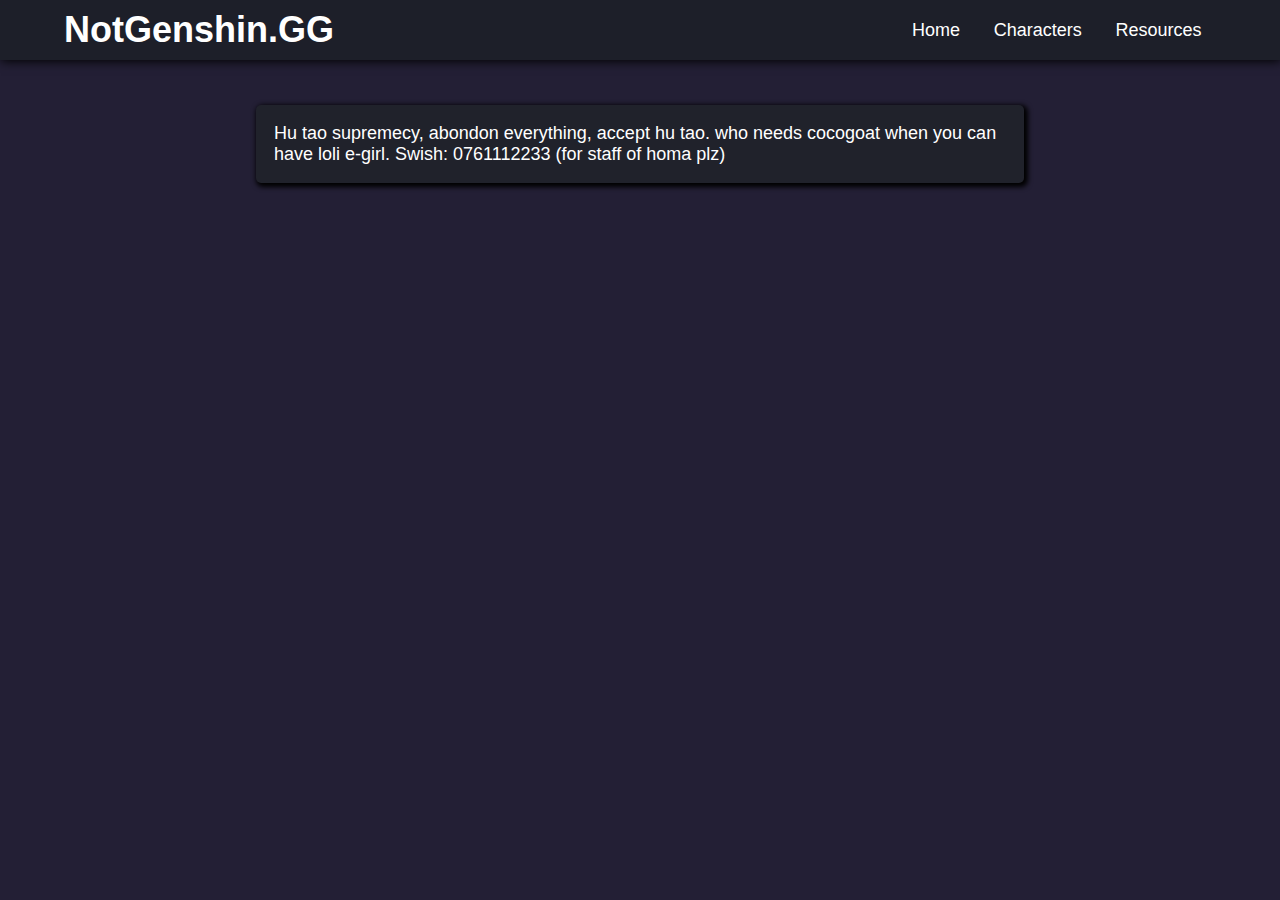
==== index.html @ 815a6726 "added character element to character card using javaScript" ====
<!DOCTYPE html>
<html lang="en">
  <head>
    <meta charset="UTF-8" />
    <meta http-equiv="X-UA-Compatible" content="IE=edge" />
    <link rel="stylesheet" href="style.css" />
    <script defer src="js/main.js"></script>
    <meta name="viewport" content="width=device-width, initial-scale=1.0" />
    <title>NotGenshinGG</title>
  </head>
  <body>
    <header class="myHeader">
      <h1><a href="index.html">NotGenshin.GG</a></h1>
      <nav>
        <ul class="navlist">
          <li>
            <a href="index.html">Home</a>
          </li>
          <li>
            <a href="#">Characters</a>
          </li>
          <li>
            <a href="resources.html">Resources</a>
          </li>
        </ul>
      </nav>
    </header>
    <main>
      <p class="textP">
        Hu tao supremecy, abondon everything, accept hu tao. who needs cocogoat
        when you can have loli e-girl. Swish: 0761112233 (for staff of homa plz)
      </p>
      <div class="character_gallery">
        <!--populated by javascript-->
      </div>
    </main>
    <footer></footer>
  </body>
</html>
---- style.css ----
* {
  margin: 0;
  padding: 0;
  box-sizing: border-box;
}

:root {
  --myDarkerGrey: #231f35;
  --myDarkGrey: #1d1f29;
  --myTextBackground: #20222b;
}

html {
  font-family: Arial, Helvetica, sans-serif;
  font-size: 18px;
  color: white;
}

body {
  background-color: var(--myDarkerGrey);
}

main {
  display: grid;
  grid-template-columns: 5vw 15vw 1fr 15vw 5vw;
  grid-template-rows: auto;
}

header {
  background-color: var(--myDarkGrey);
  display: flex;
  justify-content: space-between;
  align-items: center;
  box-shadow: 1px 1px 10px black;
  padding: 0.5rem 5vw;
}

header h1 a {
  text-decoration: none;
  color: white;
}

.sticky {
  position: fixed;
  top: 0;
  width: 100%;
}

.navlist {
  list-style: none;
}

.navlist li {
  display: inline-block;
  padding: 0.2em 0.6em;
}

.navlist li a {
  text-decoration: none;
  padding: 0.2em;
  color: white;
}

.navlist li a:hover {
  color: rgb(177, 177, 177);
  border-bottom: 5px green solid;
}

.textP {
  grid-column: 3/4;
  margin: 5vh 0;
  background-color: var(--myTextBackground);
  border-radius: 5px;
  box-shadow: 2px 2px 5px 2px black;
  padding: 1em;
}

.character_gallery {
  grid-column: 3/4;
  display: flex;
  flex-wrap: wrap;
  justify-content: space-around;
  background-color: grey;
}

.character_card {
  margin: 0.8em;
  padding: 0.2em;
}

.character_name {
  text-align: center;
  font-size: 0.8rem;
}

.character_card p a {
  color: white;
  text-decoration: none;
  padding: 0.4em;
}

.gallery_img {
  width: 100px;
  background: var(--myDarkGrey);
}

.gallery_img img {
  width: 100%;
}
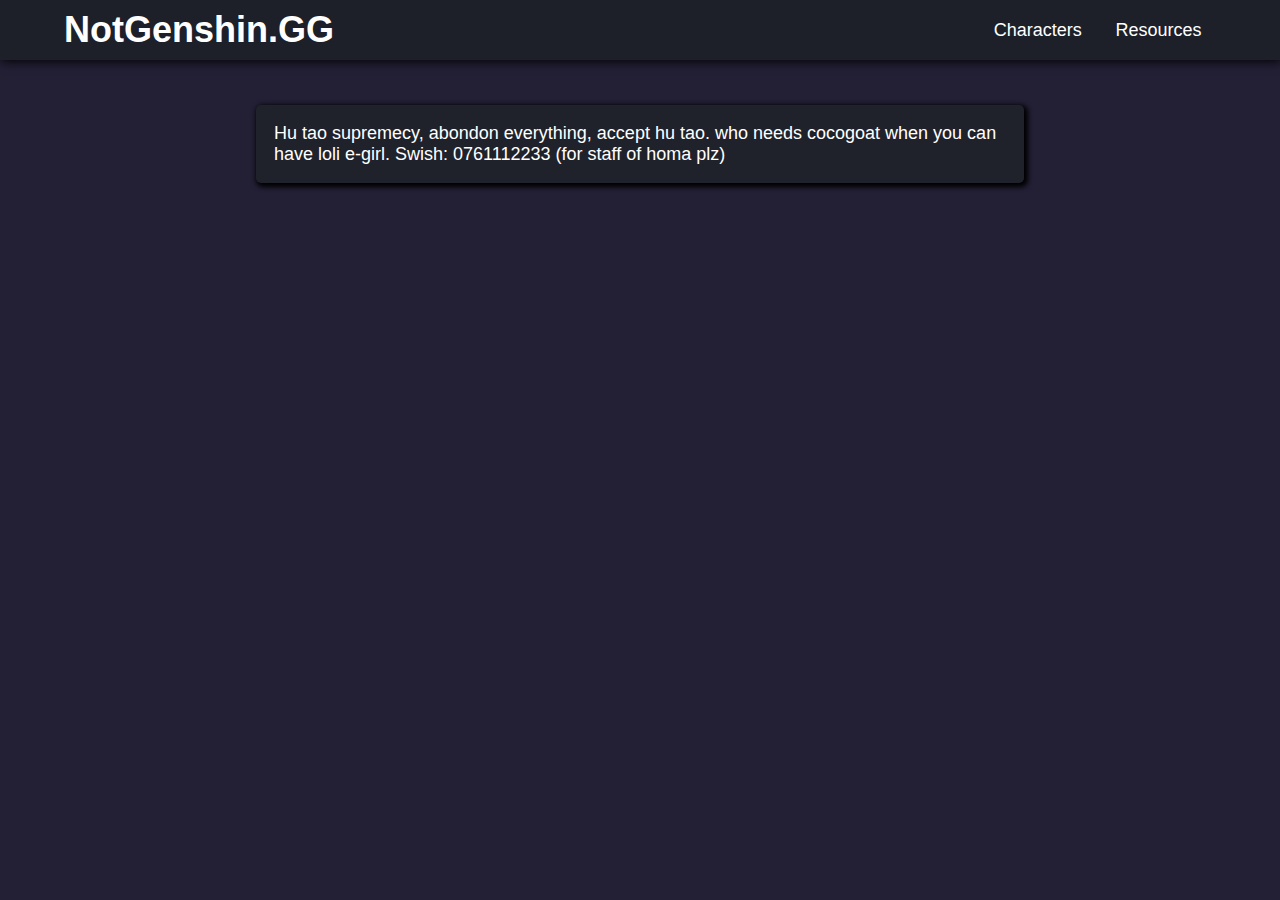
==== commit ba08e646: "changed nav and a.href for character cards" ====
--- a/index.html
+++ b/index.html
@@ -14,13 +14,10 @@
       <nav>
         <ul class="navlist">
           <li>
-            <a href="index.html">Home</a>
+            <a href="index.html">Characters</a>
           </li>
           <li>
-            <a href="#">Characters</a>
-          </li>
-          <li>
-            <a href="resources.html">Resources</a>
+            <a href="#">Resources</a>
           </li>
         </ul>
       </nav>
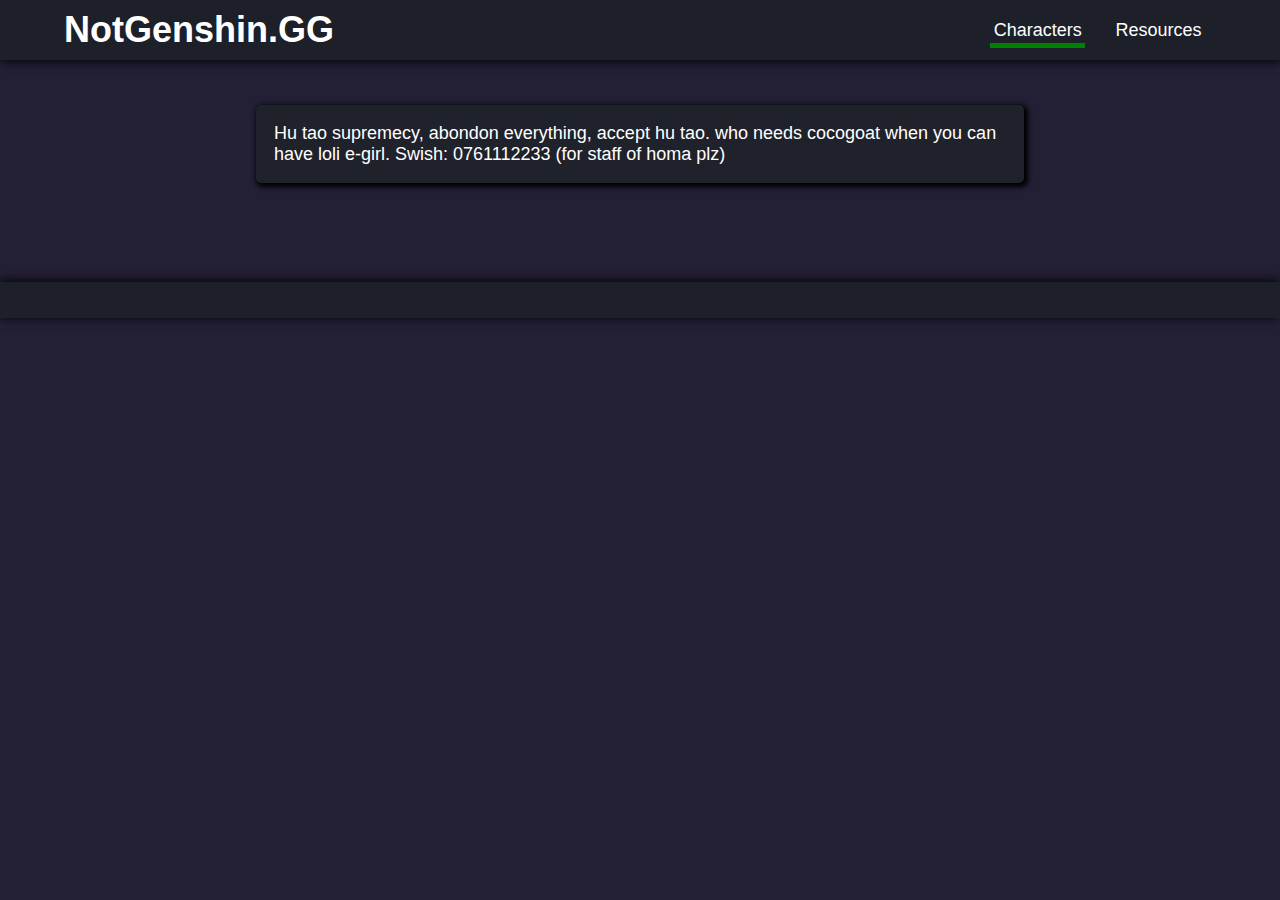
==== commit 0fea1e86: "added styling to footer and an indicator on which page you are on" ====
--- a/index.html
+++ b/index.html
@@ -13,7 +13,7 @@
       <h1><a href="index.html">NotGenshin.GG</a></h1>
       <nav>
         <ul class="navlist">
-          <li>
+          <li class="currentPage">
             <a href="index.html">Characters</a>
           </li>
           <li>
@@ -31,6 +31,7 @@
         <!--populated by javascript-->
       </div>
     </main>
-    <footer></footer>
+    <footer>
+    </footer>
   </body>
 </html>
--- a/style.css
+++ b/style.css
@@ -24,6 +24,14 @@
   display: grid;
   grid-template-columns: 5vw 15vw 1fr 15vw 5vw;
   grid-template-rows: auto;
+}
+
+footer{
+  padding: 1rem 0;
+  margin: 3rem 0 0 0;
+  box-shadow: -1px -1px 10px black;
+  background-color: var(--myDarkGrey);
+
 }
 
 header {
@@ -63,6 +71,10 @@
 
 .navlist li a:hover {
   color: rgb(177, 177, 177);
+  border-bottom: 5px green solid;
+}
+
+.currentPage a{
   border-bottom: 5px green solid;
 }
 
@@ -107,3 +119,13 @@
 .gallery_img img {
   width: 100%;
 }
+
+.wikiLayout{
+  display: grid;
+  grid-template-columns: 15vw 1fr 1fr 1fr 15vw;
+}
+
+.characterArticle {
+  grid-column: 2/3;
+  margin: 10vh 0;
+}
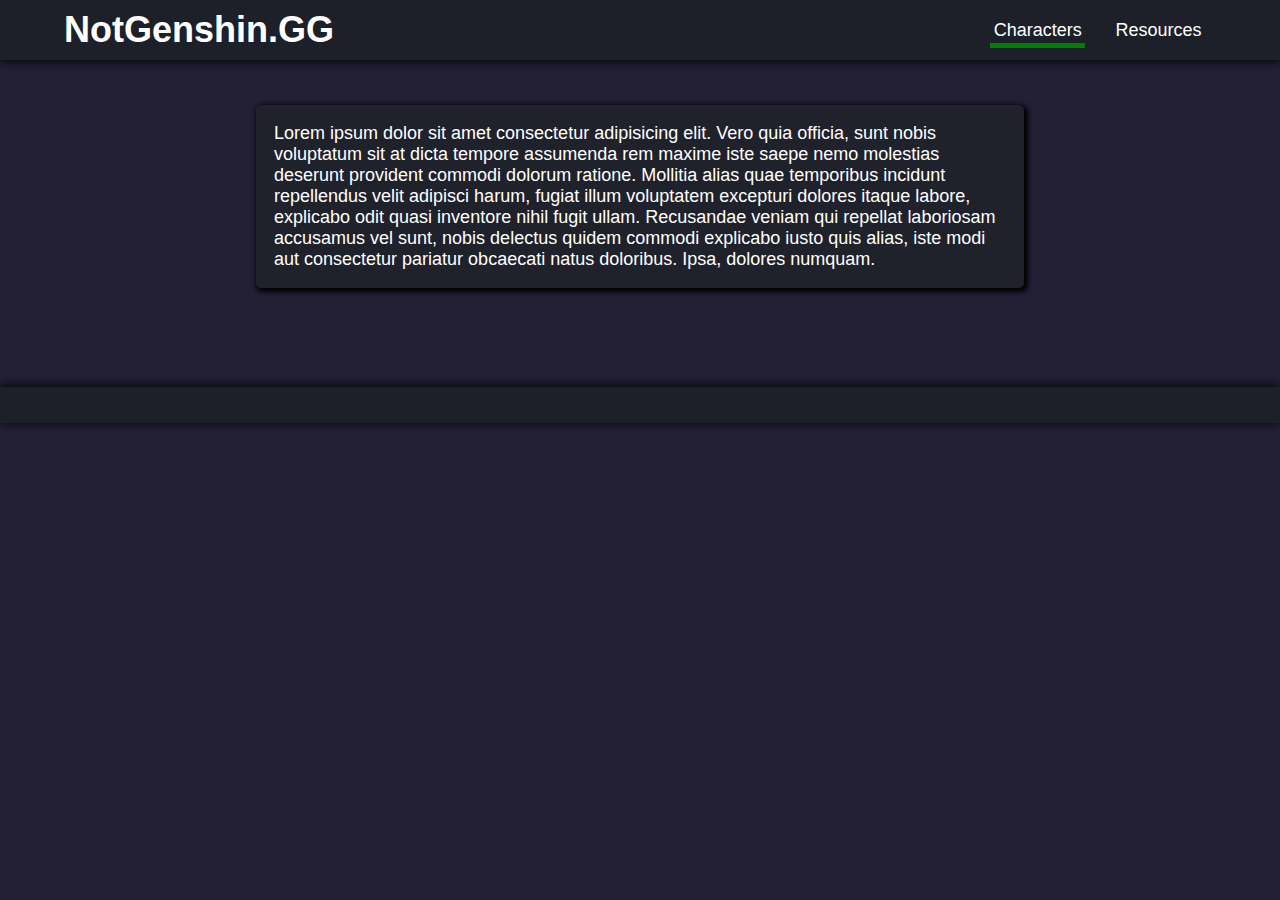
==== commit 127159f1: "fixed some issues with overlapping anchor tags, also vertically aligned text with images in characte" ====
--- a/index.html
+++ b/index.html
@@ -3,6 +3,10 @@
   <head>
     <meta charset="UTF-8" />
     <meta http-equiv="X-UA-Compatible" content="IE=edge" />
+    <meta
+      name="description"
+      content="Website created by Ahmed.S. Page made to display a gallery of character icons. Characters are from the game Genshin Impact."
+    />
     <link rel="stylesheet" href="style.css" />
     <script defer src="js/main.js"></script>
     <meta name="viewport" content="width=device-width, initial-scale=1.0" />
@@ -24,14 +28,20 @@
     </header>
     <main>
       <p class="textP">
-        Hu tao supremecy, abondon everything, accept hu tao. who needs cocogoat
-        when you can have loli e-girl. Swish: 0761112233 (for staff of homa plz)
+        Lorem ipsum dolor sit amet consectetur adipisicing elit. Vero quia
+        officia, sunt nobis voluptatum sit at dicta tempore assumenda rem maxime
+        iste saepe nemo molestias deserunt provident commodi dolorum ratione.
+        Mollitia alias quae temporibus incidunt repellendus velit adipisci
+        harum, fugiat illum voluptatem excepturi dolores itaque labore,
+        explicabo odit quasi inventore nihil fugit ullam. Recusandae veniam qui
+        repellat laboriosam accusamus vel sunt, nobis delectus quidem commodi
+        explicabo iusto quis alias, iste modi aut consectetur pariatur obcaecati
+        natus doloribus. Ipsa, dolores numquam.
       </p>
       <div class="character_gallery">
         <!--populated by javascript-->
       </div>
     </main>
-    <footer>
-    </footer>
+    <footer></footer>
   </body>
 </html>
--- a/style.css
+++ b/style.css
@@ -26,12 +26,11 @@
   grid-template-rows: auto;
 }
 
-footer{
+footer {
   padding: 1rem 0;
   margin: 3rem 0 0 0;
   box-shadow: -1px -1px 10px black;
   background-color: var(--myDarkGrey);
-
 }
 
 header {
@@ -48,12 +47,6 @@
   color: white;
 }
 
-.sticky {
-  position: fixed;
-  top: 0;
-  width: 100%;
-}
-
 .navlist {
   list-style: none;
 }
@@ -74,7 +67,7 @@
   border-bottom: 5px green solid;
 }
 
-.currentPage a{
+.currentPage a {
   border-bottom: 5px green solid;
 }
 
@@ -98,21 +91,19 @@
 .character_card {
   margin: 0.8em;
   padding: 0.2em;
-}
-
-.character_name {
-  text-align: center;
+  display: flex;
+  align-items: center;
+  flex-direction: column;
+}
+
+.character_card p {
+  color: white;
+  text-decoration: none;
   font-size: 0.8rem;
 }
 
-.character_card p a {
-  color: white;
-  text-decoration: none;
-  padding: 0.4em;
-}
-
 .gallery_img {
-  width: 100px;
+  width: 90px;
   background: var(--myDarkGrey);
 }
 
@@ -120,12 +111,165 @@
   width: 100%;
 }
 
-.wikiLayout{
+.wikiLayout {
   display: grid;
   grid-template-columns: 15vw 1fr 1fr 1fr 15vw;
 }
 
-.characterArticle {
-  grid-column: 2/3;
-  margin: 10vh 0;
-}
+.character_article_h2 {
+  grid-column: 2/4;
+  margin: 10vh 0 0;
+}
+
+.fact_box {
+  grid-column: 4;
+  grid-row: 2/3;
+  margin: 0vh 0 0 2vw;
+  padding: 0.5rem;
+  background-color: rgba(87, 104, 109, 0.507);
+  border-radius: 10px;
+}
+
+.fact_box h3 {
+  text-align: center;
+  margin-bottom: 1vh;
+}
+
+.factbox_imgDiv {
+  width: 200px;
+  margin: 0 auto;
+}
+
+.factbox_img {
+  width: 100%;
+}
+
+.factbox_ul {
+  text-align: center;
+  list-style: none;
+  font-size: 0.9rem;
+}
+
+.factbox_ul li {
+  margin: 0 0 1.5vh;
+}
+
+.row2 {
+  grid-row: 2/3;
+  grid-column: 2/4;
+}
+
+#lore_text, #apperances_text, #personality_text {
+  grid-column: 2/5;
+}
+
+.character_article h3 {
+  margin: 2vh 0 0;
+}
+
+.character_article p {
+  grid-column: 2/4;
+}
+
+.tableContent {
+  width: 18vw;
+  margin: 10vh 0 0;
+  grid-row: 2/3;
+}
+
+.tableContent ul {
+  list-style: none;
+  padding: 0.5em;
+  border: 1px solid white;
+  background-color: rgba(87, 104, 109, 0.507);
+}
+
+.tableContent ul li {
+  margin: 1vh 0 0;
+  padding: 0.2rem;
+}
+
+.tableContent ul li a {
+  color: white;
+  text-decoration: none;
+  font-size: 0.8rem;
+  padding: 0.2em 1em;
+}
+
+@media only screen and (max-width: 760px) {
+  .wikiLayout {
+    display: flex;
+    flex-direction: column;
+  }
+
+  .character_article, .tableContent {
+    margin: 0 5vw;
+  }
+
+  .fact_box {
+    width: 45vw;
+    margin: 0 auto;
+    padding: 0.3rem;
+    background-color: rgba(87, 104, 109, 0.507);
+    border-radius: 10px;
+  }
+
+  .tableContent {
+    width: 30vw;
+    margin: 5vh 0 2.5vh 8vw;
+    grid-row: 2/3;
+  }
+
+  .character_article_h2 {
+    margin: 10vh auto 2.5vh auto;
+  }
+
+  header {
+    flex-direction: column;
+  }
+
+  main {
+    display: flex;
+    flex-direction: column;
+  }
+
+  .character_gallery {
+    grid-column: 0;
+  }
+
+  .textP, .character_gallery {
+    margin: 7.5vh 5vw 2vh 5vw;
+  }
+
+  .gallery_img {
+    width: 80px;
+    background: var(--myDarkGrey);
+  }
+
+  .character_card p {
+    font-size: 0.7rem;
+  }
+}
+
+@media only screen and (max-width: 480px) {
+  .fact_box {
+    width: 50vw;
+  }
+  .factbox_imgDiv {
+    width: 150px;
+  }
+
+  .tableContent {
+    width: 35vw;
+  }
+}
+
+@media only screen and (max-width: 340px) {
+  .fact_box {
+    width: 65vw;
+  }
+
+  .tableContent {
+    width: 45vw;
+  }
+}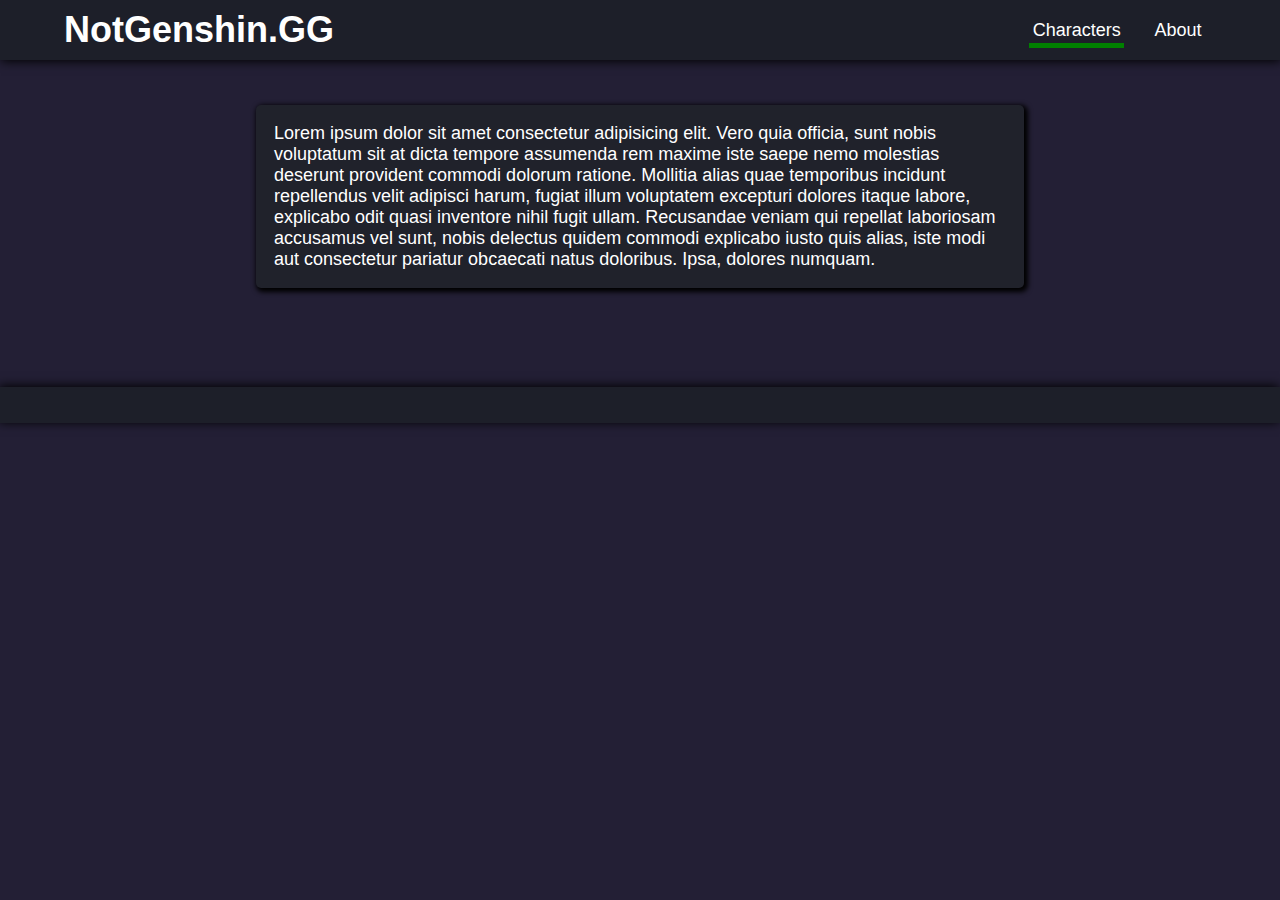
==== commit 1669659d: "added about.html" ====
--- a/index.html
+++ b/index.html
@@ -21,7 +21,7 @@
             <a href="index.html">Characters</a>
           </li>
           <li>
-            <a href="#">Resources</a>
+            <a href="">About</a>
           </li>
         </ul>
       </nav>
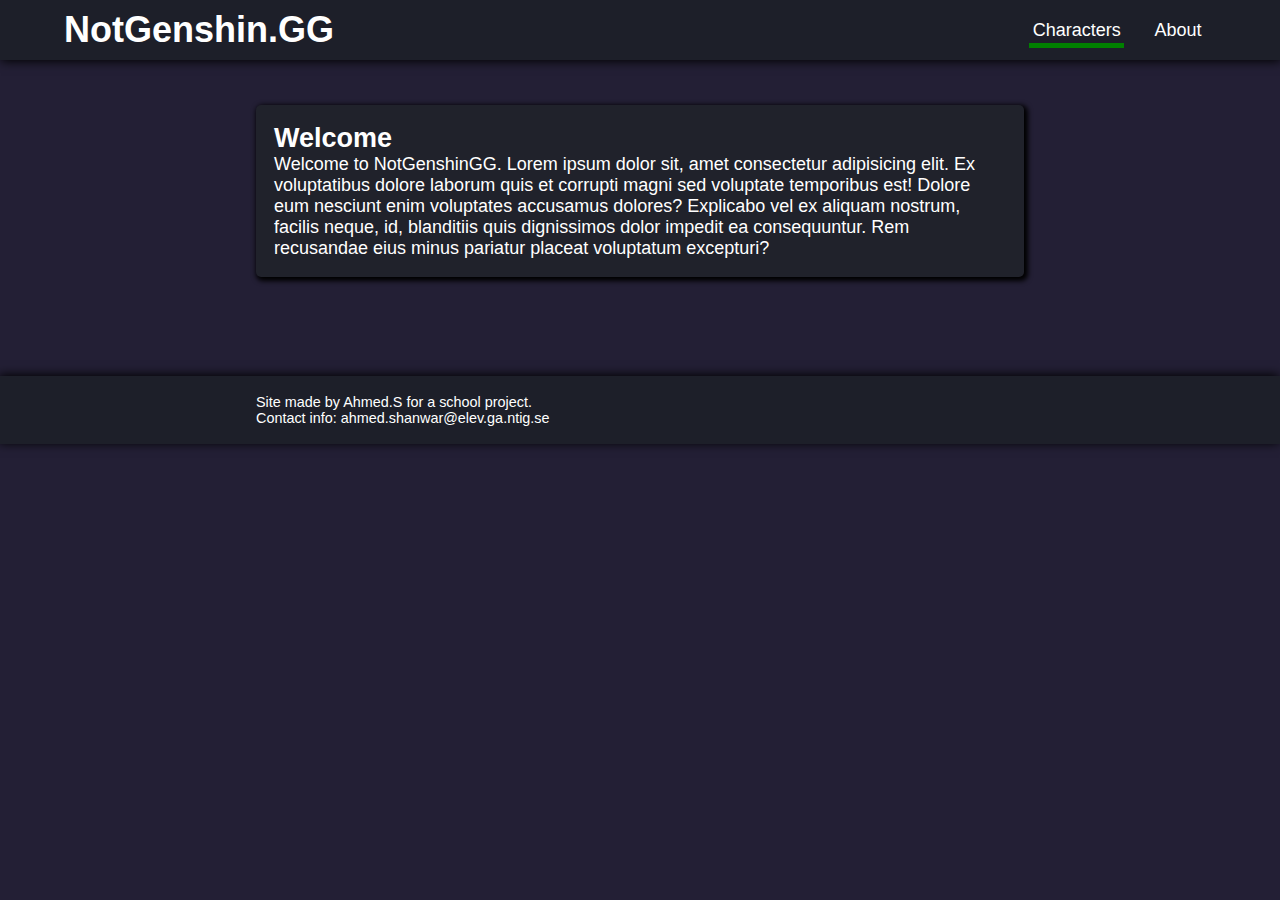
==== commit 3a99540d: "added text to about.html and to footer" ====
--- a/index.html
+++ b/index.html
@@ -7,9 +7,9 @@
       name="description"
       content="Website created by Ahmed.S. Page made to display a gallery of character icons. Characters are from the game Genshin Impact."
     />
+    <meta name="viewport" content="width=device-width, initial-scale=1.0" />
     <link rel="stylesheet" href="style.css" />
     <script defer src="js/main.js"></script>
-    <meta name="viewport" content="width=device-width, initial-scale=1.0" />
     <title>NotGenshinGG</title>
   </head>
   <body>
@@ -21,27 +21,31 @@
             <a href="index.html">Characters</a>
           </li>
           <li>
-            <a href="">About</a>
+            <a href="about.html">About</a>
           </li>
         </ul>
       </nav>
     </header>
     <main>
-      <p class="textP">
-        Lorem ipsum dolor sit amet consectetur adipisicing elit. Vero quia
-        officia, sunt nobis voluptatum sit at dicta tempore assumenda rem maxime
-        iste saepe nemo molestias deserunt provident commodi dolorum ratione.
-        Mollitia alias quae temporibus incidunt repellendus velit adipisci
-        harum, fugiat illum voluptatem excepturi dolores itaque labore,
-        explicabo odit quasi inventore nihil fugit ullam. Recusandae veniam qui
-        repellat laboriosam accusamus vel sunt, nobis delectus quidem commodi
-        explicabo iusto quis alias, iste modi aut consectetur pariatur obcaecati
-        natus doloribus. Ipsa, dolores numquam.
-      </p>
+      <article class="textP">
+        <h2>Welcome</h2>
+        <p>
+          Welcome to NotGenshinGG. Lorem ipsum dolor sit, amet consectetur
+          adipisicing elit. Ex voluptatibus dolore laborum quis et corrupti
+          magni sed voluptate temporibus est! Dolore eum nesciunt enim
+          voluptates accusamus dolores? Explicabo vel ex aliquam nostrum,
+          facilis neque, id, blanditiis quis dignissimos dolor impedit ea
+          consequuntur. Rem recusandae eius minus pariatur placeat voluptatum
+          excepturi?
+        </p>
+      </article>
       <div class="character_gallery">
         <!--populated by javascript-->
       </div>
     </main>
-    <footer></footer>
+    <footer>
+      <p>Site made by Ahmed.S for a school project.</p>
+      <p>Contact info: ahmed.shanwar@elev.ga.ntig.se</p>
+    </footer>
   </body>
 </html>
--- a/style.css
+++ b/style.css
@@ -22,7 +22,7 @@
 
 main {
   display: grid;
-  grid-template-columns: 5vw 15vw 1fr 15vw 5vw;
+  grid-template-columns: 20vw 1fr 20vw;
   grid-template-rows: auto;
 }
 
@@ -31,6 +31,11 @@
   margin: 3rem 0 0 0;
   box-shadow: -1px -1px 10px black;
   background-color: var(--myDarkGrey);
+}
+
+footer p {
+  margin: 0 20vw;
+  font-size: 0.8rem;
 }
 
 header {
@@ -72,7 +77,7 @@
 }
 
 .textP {
-  grid-column: 3/4;
+  grid-column: 2/3;
   margin: 5vh 0;
   background-color: var(--myTextBackground);
   border-radius: 5px;
@@ -81,7 +86,7 @@
 }
 
 .character_gallery {
-  grid-column: 3/4;
+  grid-column: 2/3;
   display: flex;
   flex-wrap: wrap;
   justify-content: space-around;
